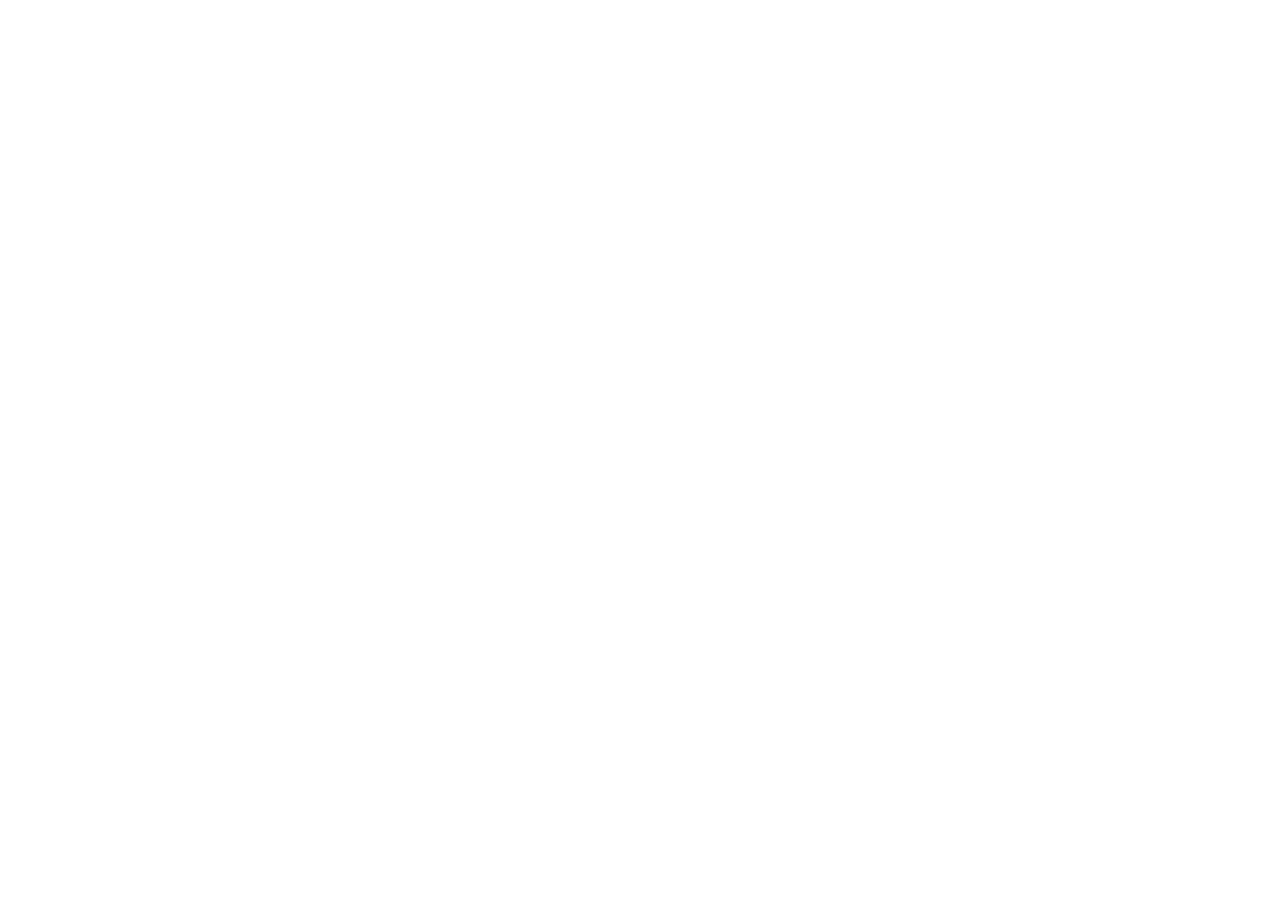
==== www/signin/index.html @ aeab08e7 "добавлен код базы данных" ====
<!DOCTYPE html>
<html lang="en">
<head>
    <meta charset="UTF-8">
    <meta name="viewport" content="width=device-width, initial-scale=1.0">
    <title>Document</title>
</head>
<body>
    <script async src="https://telegram.org/js/telegram-widget.js?22" data-telegram-login="MePult_bot" data-size="small" data-onauth="onTelegramAuth(user)" data-request-access="write"></script>
<script type="text/javascript">
  function onTelegramAuth(user) {
    console.log(user);
  }
</script>
</body>
</html>
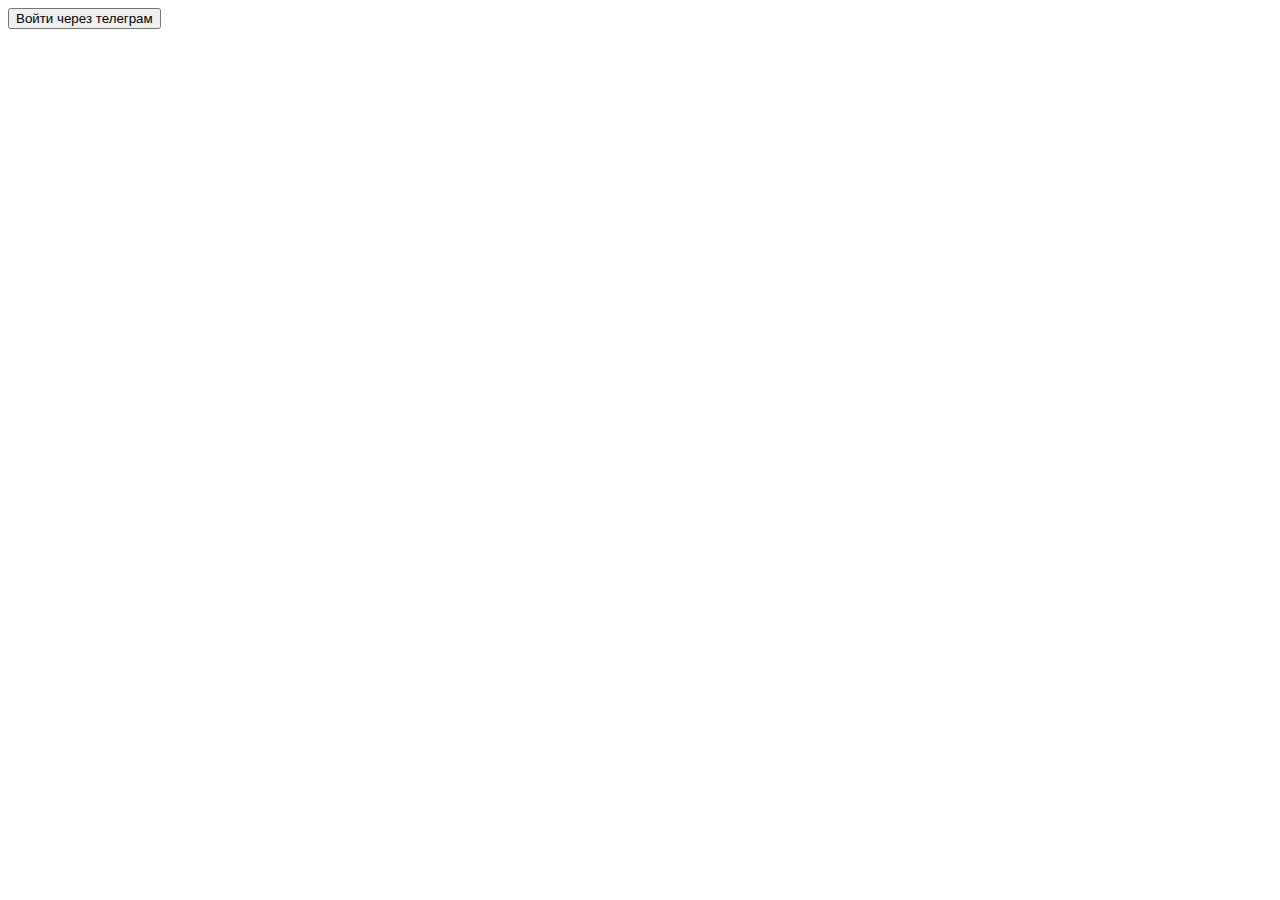
==== commit 06554326: "телеграм авторизация" ====
--- a/www/signin/index.html
+++ b/www/signin/index.html
@@ -1,16 +1,31 @@
 <!DOCTYPE html>
 <html lang="en">
-<head>
-    <meta charset="UTF-8">
-    <meta name="viewport" content="width=device-width, initial-scale=1.0">
+  <head>
+    <meta charset="UTF-8" />
+    <meta name="viewport" content="width=device-width, initial-scale=1.0" />
     <title>Document</title>
-</head>
-<body>
-    <script async src="https://telegram.org/js/telegram-widget.js?22" data-telegram-login="MePult_bot" data-size="small" data-onauth="onTelegramAuth(user)" data-request-access="write"></script>
-<script type="text/javascript">
-  function onTelegramAuth(user) {
-    console.log(user);
-  }
-</script>
-</body>
-</html>+    <link rel="icon" href="../assets/favicon48.ico">
+  </head>
+  <body>
+    <style>
+      iframe {
+        display: none;
+      }
+    </style>
+    <script
+      async
+      src="https://telegram.org/js/telegram-widget.js?22"
+      data-telegram-login="MePult_bot"
+      data-size="small"
+      data-onauth="onTelegramAuth(user)"
+      data-request-access="write"
+      style="display: none;"
+    ></script>
+    <button onclick="return TWidgetLogin.auth();">Войти через телеграм</button>
+    <script type="text/javascript">
+      function onTelegramAuth(user) { // эта функция принимает обьект пользователя после авторизации через телеграм
+        fetch(`/generate/token/tg?hash=${user.hash}`);
+      }
+    </script>
+  </body>
+</html>
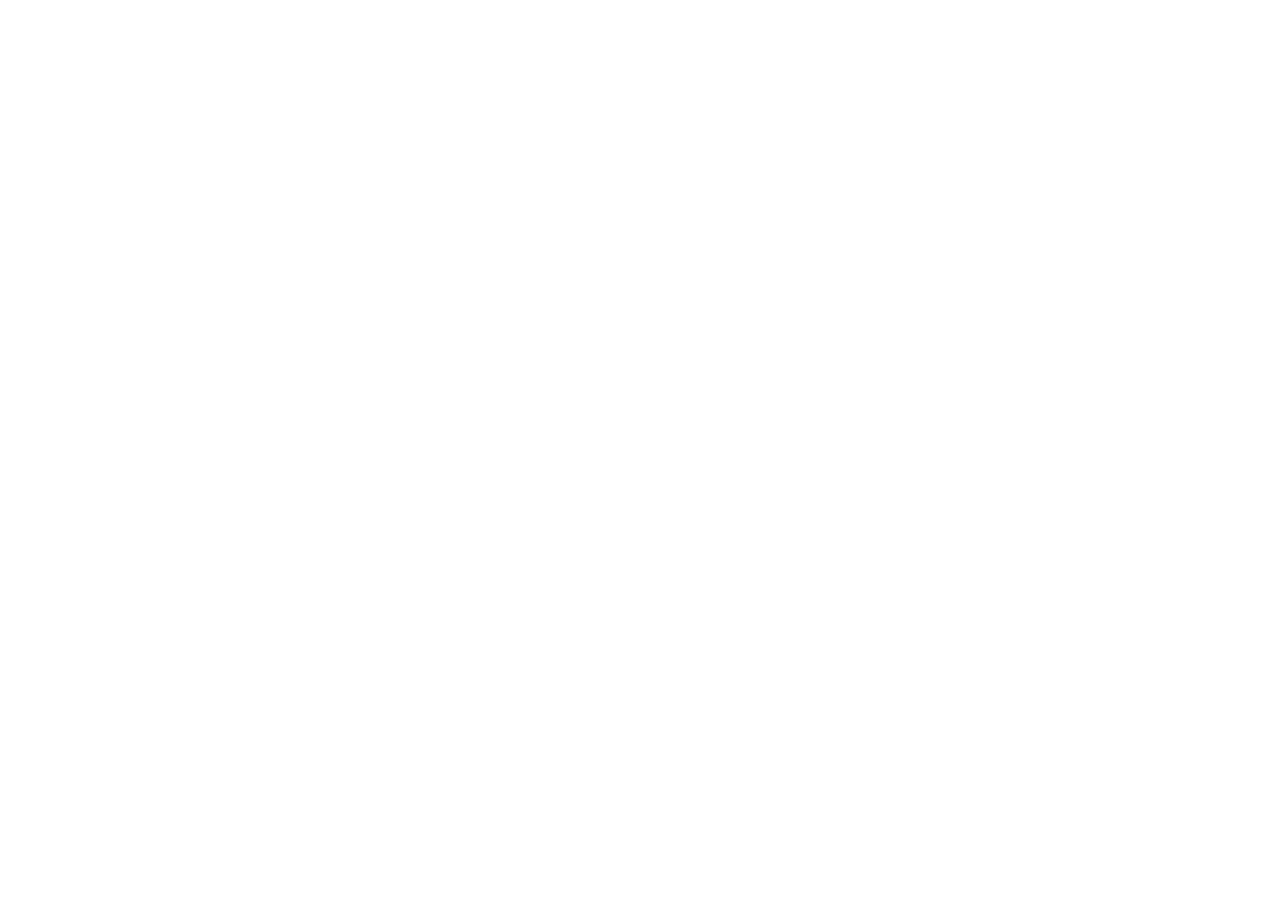
==== commit 573f07e5: "Update index.html" ====
--- a/www/signin/index.html
+++ b/www/signin/index.html
@@ -7,11 +7,6 @@
     <link rel="icon" href="../assets/favicon48.ico">
   </head>
   <body>
-    <style>
-      iframe {
-        display: none;
-      }
-    </style>
     <script
       async
       src="https://telegram.org/js/telegram-widget.js?22"
@@ -21,7 +16,6 @@
       data-request-access="write"
       style="display: none;"
     ></script>
-    <button onclick="return TWidgetLogin.auth();">Войти через телеграм</button>
     <script type="text/javascript">
       function onTelegramAuth(user) { // эта функция принимает обьект пользователя после авторизации через телеграм
         fetch(`/generate/token/tg?hash=${user.hash}`);
